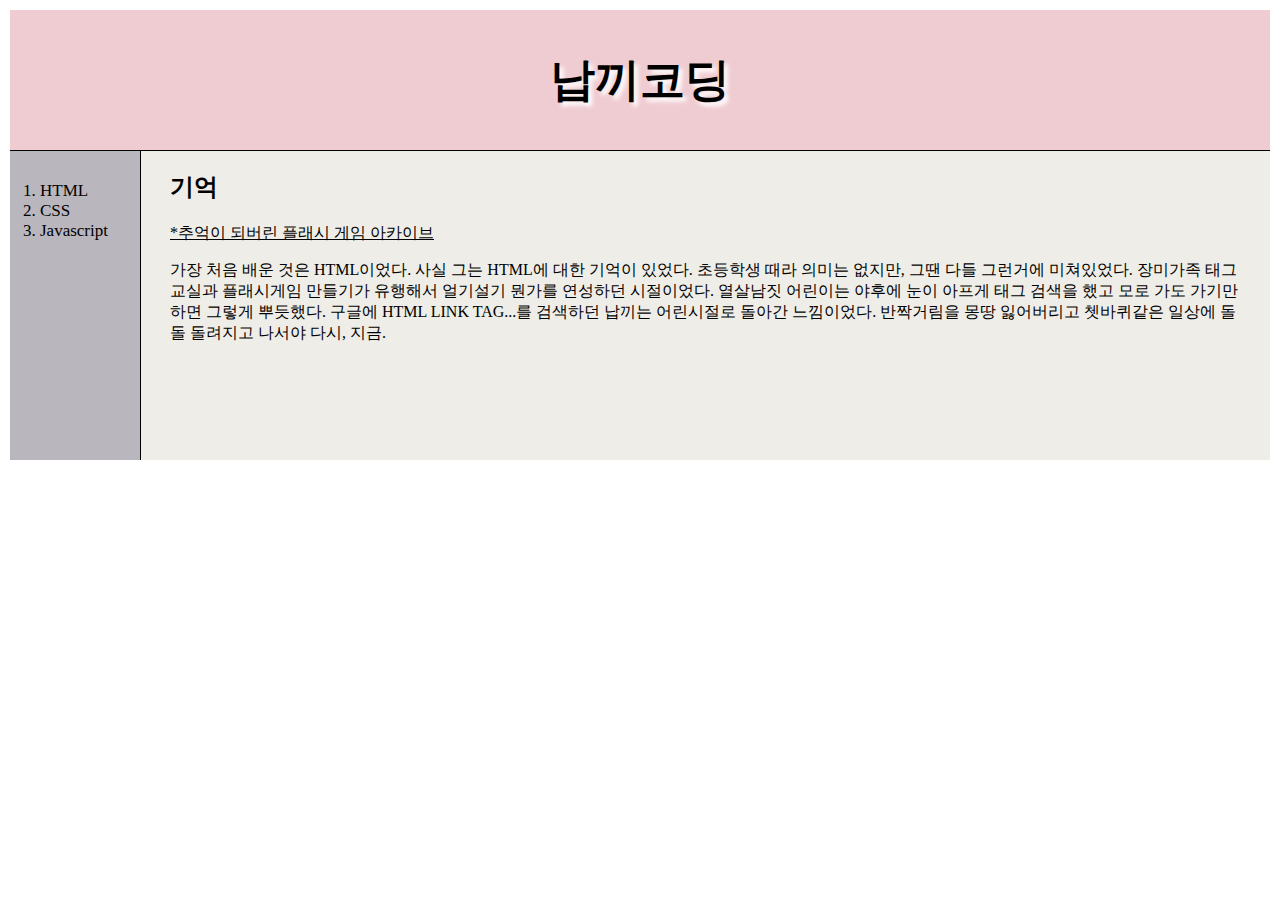
==== 1.html @ cdbbfdff "Add files via upload" ====
<!DOCTYPE html>
<html>
<head>
 <title>납 끼 코 딩</title>
 <meta charset="utf-8">
 <style type="text/css">
a:link { color: black; text-decoration: none;}
a:visited { color: black; text-decoration: none;}
a:hover { color: red; text-decoration: underline;}
</style>
 <style>
  body {
    color:black;
    text-decoration: none;
    margin: 10px;
  }
  h1{
    text-shadow: 4px 4px 4px white;
    text-align: center;
    border-bottom: 1px black solid;
    font-size:45px;
    padding:40px;
    margin:0px;
    text-align:center;
    background-color: #EFCCD2;
  }
  #ww ol{
    background-color: #B9B7BD;
    list-style-image: url("https://www.flaticon.com/svg/vstatic/svg/149/149217.svg?token=exp=1610423406~hmac=65d72c2ae888479c6dc35ff8958145f0");
    font: 17px "Times New Roman", Times, serif;
    border-right: 1px black solid;
    width:100px;
    padding-left:30px;
    padding-top:30px;
    margin:0;
  }
  #ww{
    display:grid;
    grid-template-columns: 150px 1fr;
    background-color: #EEEDE7;
  }
  .w{
    padding-left:10px;
    padding-right:30px;
    padding-bottom:100px;
  }
  @media(max-width:800px){
    #ww{
      display:block;}
    #ww ol{
      border-right: none;
      width:auto;
      padding-bottom:10px;
      padding-top:10px;}
    h1{
      padding:10px;
      }
  }
 </style>
</head>
 <body>
   <h1><a href="index.html">납끼코딩</a></h1>
   <div id="ww">
  <ol>
    <li><a href="1.html">HTML</a></li>
    <li><a href="2.html">CSS</a></li>
    <li><a href="3.html">Javascript</a></li>
  </ol>
  <div class="w">
  <h2>기억</h2>
  <a href="https://vidkidz.tistory.com/" target="_blank" style="text-decoration: underline">*추억이 되버린 플래시 게임 아카이브</a>
  <p>가장 처음 배운 것은 HTML이었다. 사실 그는 HTML에 대한 기억이 있었다. 초등학생 때라 의미는 없지만, 그땐 다들 그런거에 미쳐있었다. 장미가족 태그교실과 플래시게임 만들기가 유행해서 얼기설기 뭔가를 연성하던 시절이었다. 열살남짓 어린이는 야후에 눈이 아프게 태그 검색을 했고 모로 가도 가기만 하면 그렇게 뿌듯했다. 구글에 HTML LINK TAG...를 검색하던 납끼는 어린시절로 돌아간 느낌이었다. 반짝거림을 몽땅 잃어버리고 쳇바퀴같은 일상에 돌돌 돌려지고 나서야 다시, 지금.</p>
</div>
</div>
 </body>
</html>
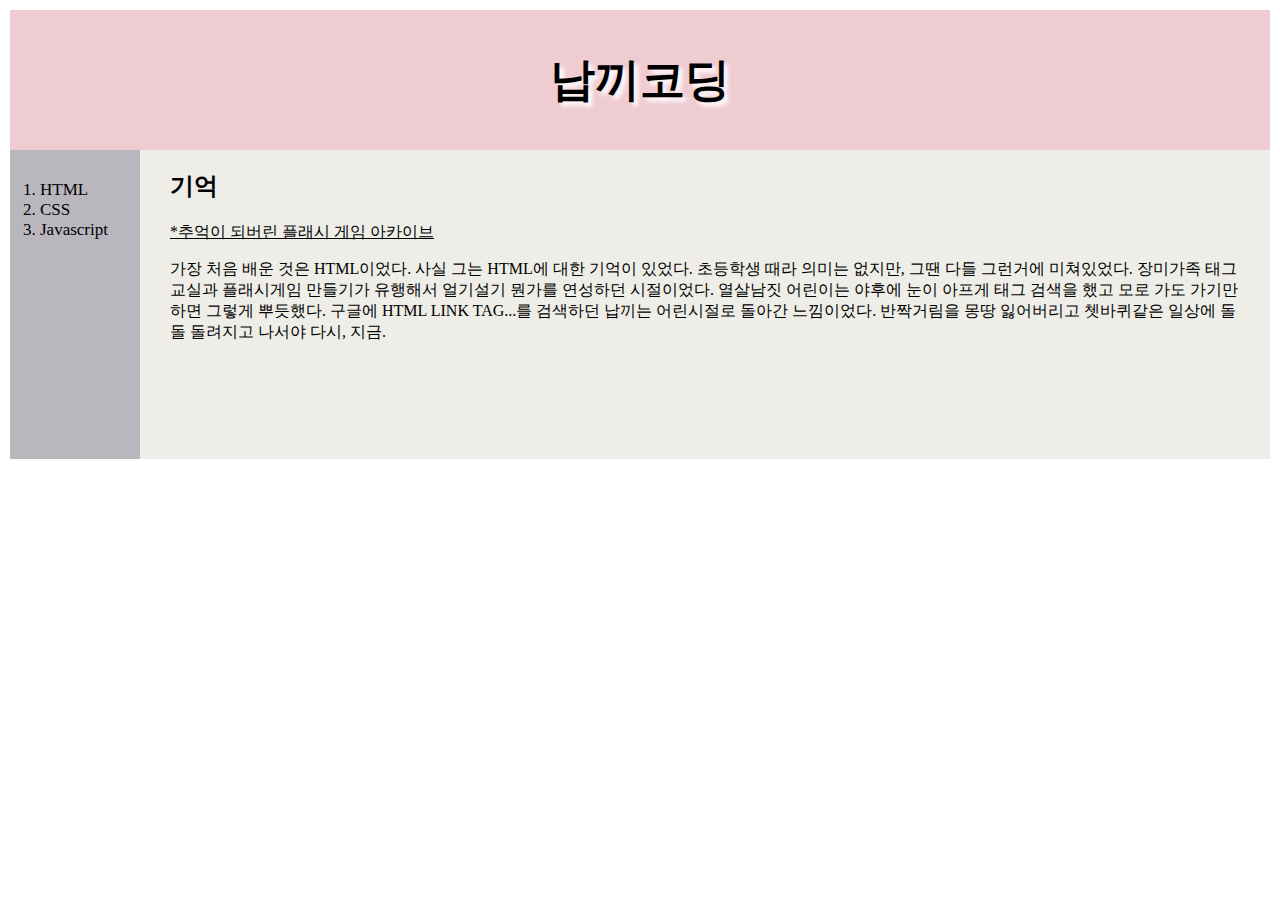
==== commit 3087bdee: "Add files via upload" ====
--- a/1.html
+++ b/1.html
@@ -3,60 +3,8 @@
 <head>
  <title>납 끼 코 딩</title>
  <meta charset="utf-8">
- <style type="text/css">
-a:link { color: black; text-decoration: none;}
-a:visited { color: black; text-decoration: none;}
-a:hover { color: red; text-decoration: underline;}
-</style>
- <style>
-  body {
-    color:black;
-    text-decoration: none;
-    margin: 10px;
-  }
-  h1{
-    text-shadow: 4px 4px 4px white;
-    text-align: center;
-    border-bottom: 1px black solid;
-    font-size:45px;
-    padding:40px;
-    margin:0px;
-    text-align:center;
-    background-color: #EFCCD2;
-  }
-  #ww ol{
-    background-color: #B9B7BD;
-    list-style-image: url("https://www.flaticon.com/svg/vstatic/svg/149/149217.svg?token=exp=1610423406~hmac=65d72c2ae888479c6dc35ff8958145f0");
-    font: 17px "Times New Roman", Times, serif;
-    border-right: 1px black solid;
-    width:100px;
-    padding-left:30px;
-    padding-top:30px;
-    margin:0;
-  }
-  #ww{
-    display:grid;
-    grid-template-columns: 150px 1fr;
-    background-color: #EEEDE7;
-  }
-  .w{
-    padding-left:10px;
-    padding-right:30px;
-    padding-bottom:100px;
-  }
-  @media(max-width:800px){
-    #ww{
-      display:block;}
-    #ww ol{
-      border-right: none;
-      width:auto;
-      padding-bottom:10px;
-      padding-top:10px;}
-    h1{
-      padding:10px;
-      }
-  }
- </style>
+ <link rel="stylesheet" href="style.css">
+
 </head>
  <body>
    <h1><a href="index.html">납끼코딩</a></h1>
--- a/style.css
+++ b/style.css
@@ -0,0 +1,58 @@
+
+a:link { color: black; text-decoration: none;}
+a:visited { color: black; text-decoration: none;}
+a:hover { color: red; text-decoration: underline;}
+
+ body {
+   color:black;
+   text-decoration: none;
+   margin: 10px;
+ }
+ .button {
+   text-align: center;
+   background-color: #EFCCD2;
+   padding-bottom: 20px;
+   border-bottom: 5px dotted gray;
+  }
+ h1{
+   text-shadow: 4px 4px 4px white;
+   text-align: center;
+   font-size:45px;
+   padding:40px;
+   margin:0px;
+   text-align:center;
+   background-color: #EFCCD2;
+ }
+ #ww ol{
+   background-color: #B9B7BD;
+   list-style-image: url("https://www.flaticon.com/svg/vstatic/svg/149/149217.svg?token=exp=1610423406~hmac=65d72c2ae888479c6dc35ff8958145f0");
+   font: 17px "Times New Roman", Times, serif;
+   border-right: 1px black hidden;
+   width:100px;
+   padding-left:30px;
+   padding-top:30px;
+   margin:0;
+ }
+ #ww{
+   display:grid;
+   grid-template-columns: 150px 1fr;
+   background-color: #EEEDE7;
+ }
+ .w{
+   padding-left:10px;
+   padding-right:30px;
+   padding-bottom:100px;
+ }
+ @media(max-width:800px){
+
+   #ww{
+     display:block;}
+   #ww ol{
+     border-right: none;
+     width:auto;
+     padding-bottom:10px;
+     padding-top:10px;}
+   h1{
+     padding:10px;
+     }
+ }
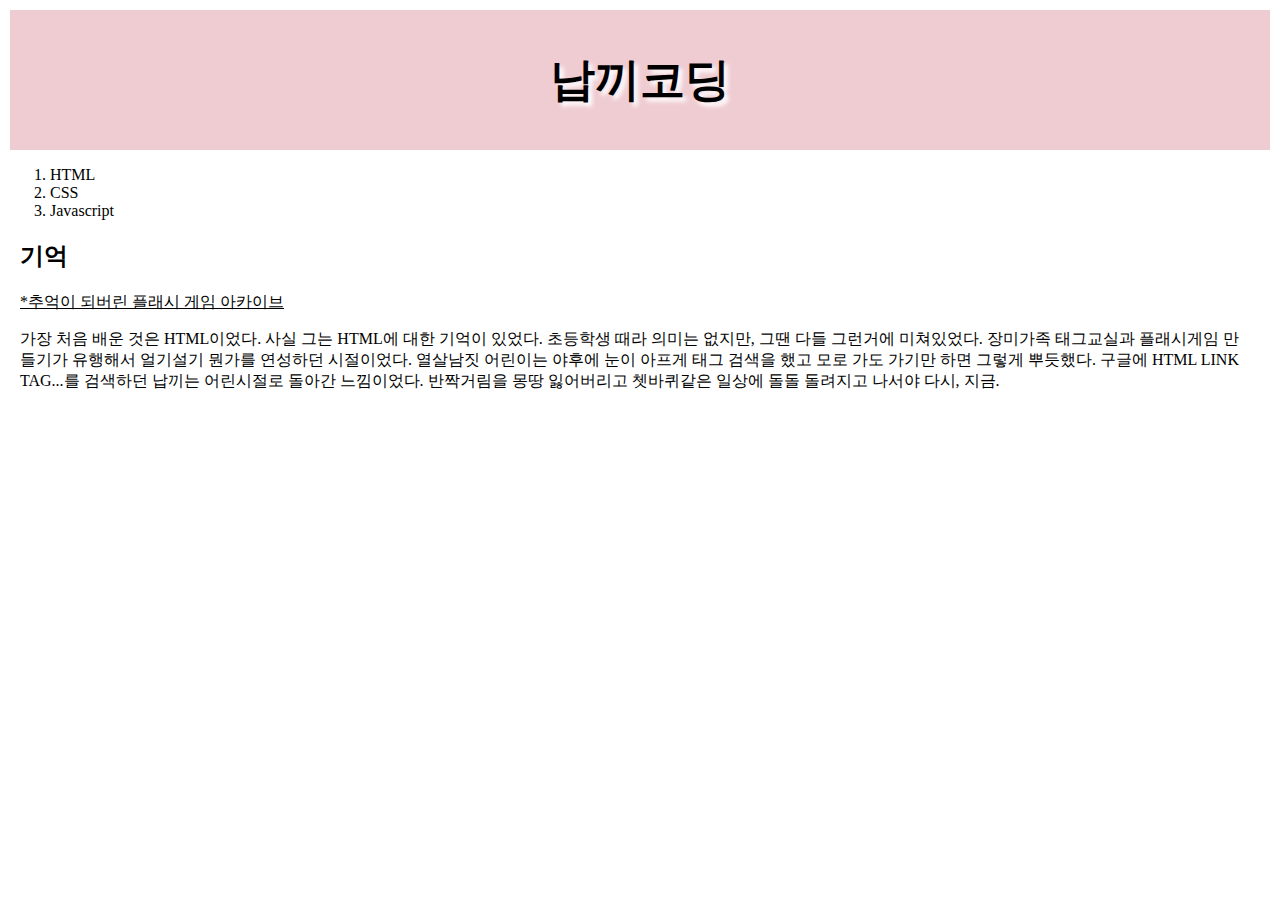
==== commit 1d7bca5e: "Add files via upload" ====
--- a/1.html
+++ b/1.html
@@ -8,7 +8,7 @@
 </head>
  <body>
    <h1><a href="index.html">납끼코딩</a></h1>
-   <div id="ww">
+   <div class="list">
   <ol>
     <li><a href="1.html">HTML</a></li>
     <li><a href="2.html">CSS</a></li>
--- a/style.css
+++ b/style.css
@@ -8,7 +8,7 @@
    text-decoration: none;
    margin: 10px;
  }
- .button {
+.nightday {
    text-align: center;
    background-color: #EFCCD2;
    padding-bottom: 20px;
@@ -23,17 +23,15 @@
    text-align:center;
    background-color: #EFCCD2;
  }
- #ww ol{
+ #list ol{
    background-color: #B9B7BD;
-   list-style-image: url("https://www.flaticon.com/svg/vstatic/svg/149/149217.svg?token=exp=1610423406~hmac=65d72c2ae888479c6dc35ff8958145f0");
-   font: 17px "Times New Roman", Times, serif;
    border-right: 1px black hidden;
    width:100px;
    padding-left:30px;
    padding-top:30px;
    margin:0;
  }
- #ww{
+ #list{
    display:grid;
    grid-template-columns: 150px 1fr;
    background-color: #EEEDE7;
@@ -45,9 +43,9 @@
  }
  @media(max-width:800px){
 
-   #ww{
+   #list{
      display:block;}
-   #ww ol{
+   #list ol{
      border-right: none;
      width:auto;
      padding-bottom:10px;
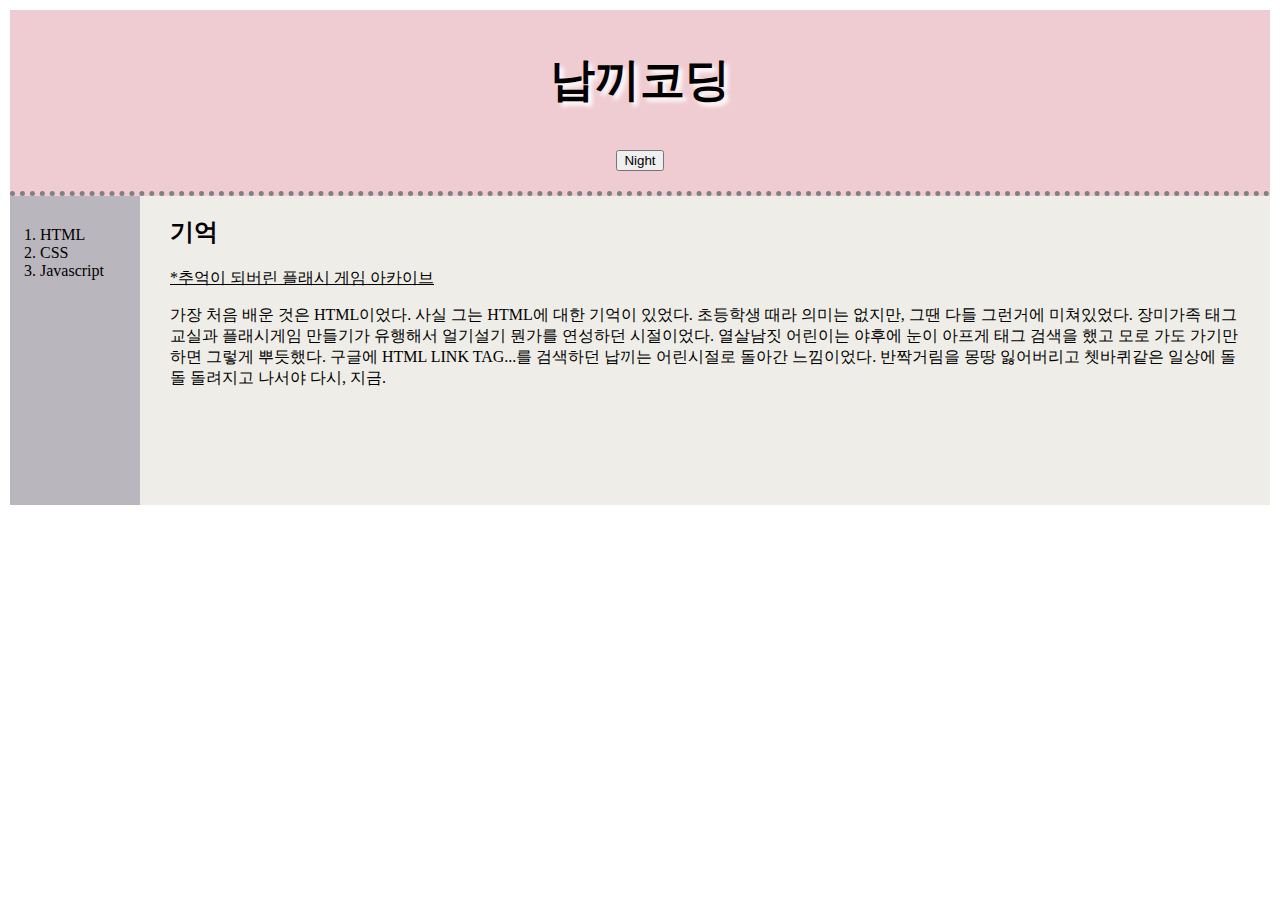
==== commit 7fa035b6: "Add files via upload" ====
--- a/1.html
+++ b/1.html
@@ -8,6 +8,38 @@
 </head>
  <body>
    <h1><a href="index.html">납끼코딩</a></h1>
+   <div class="nightday">
+     <input type="button" value="Night" onclick="
+     var target=document.querySelector('.list');
+     var target2=document.querySelector('ol');
+   if(this.value === 'Night'){
+     target.style.backgroundColor='black';
+     target.style.color = 'white';
+     target2.style.backgroundColor='black';
+     this.value='Day';
+
+     var alist=document.querySelectorAll('a');
+     var i=1;
+     while(i<alist.length){
+       alist[i].style.color='powderblue';
+       i=i+1;
+     }
+   }
+   else {
+     target.style.backgroundColor='#EEEDE7';
+     target.style.color = 'black';
+     target2.style.backgroundColor='#B9B7BD';
+     this.value ='Night';
+
+     var alist=document.querySelectorAll('a');
+     var i=1;
+     while(i<alist.length){
+       alist[i].style.color='black';
+       i=i+1;
+     }
+   }
+   ">
+   </div>
    <div class="list">
   <ol>
     <li><a href="1.html">HTML</a></li>
--- a/style.css
+++ b/style.css
@@ -23,7 +23,7 @@
    text-align:center;
    background-color: #EFCCD2;
  }
- #list ol{
+ .list ol{
    background-color: #B9B7BD;
    border-right: 1px black hidden;
    width:100px;
@@ -31,7 +31,7 @@
    padding-top:30px;
    margin:0;
  }
- #list{
+ .list{
    display:grid;
    grid-template-columns: 150px 1fr;
    background-color: #EEEDE7;
@@ -43,9 +43,9 @@
  }
  @media(max-width:800px){
 
-   #list{
+   .list{
      display:block;}
-   #list ol{
+   .list ol{
      border-right: none;
      width:auto;
      padding-bottom:10px;
